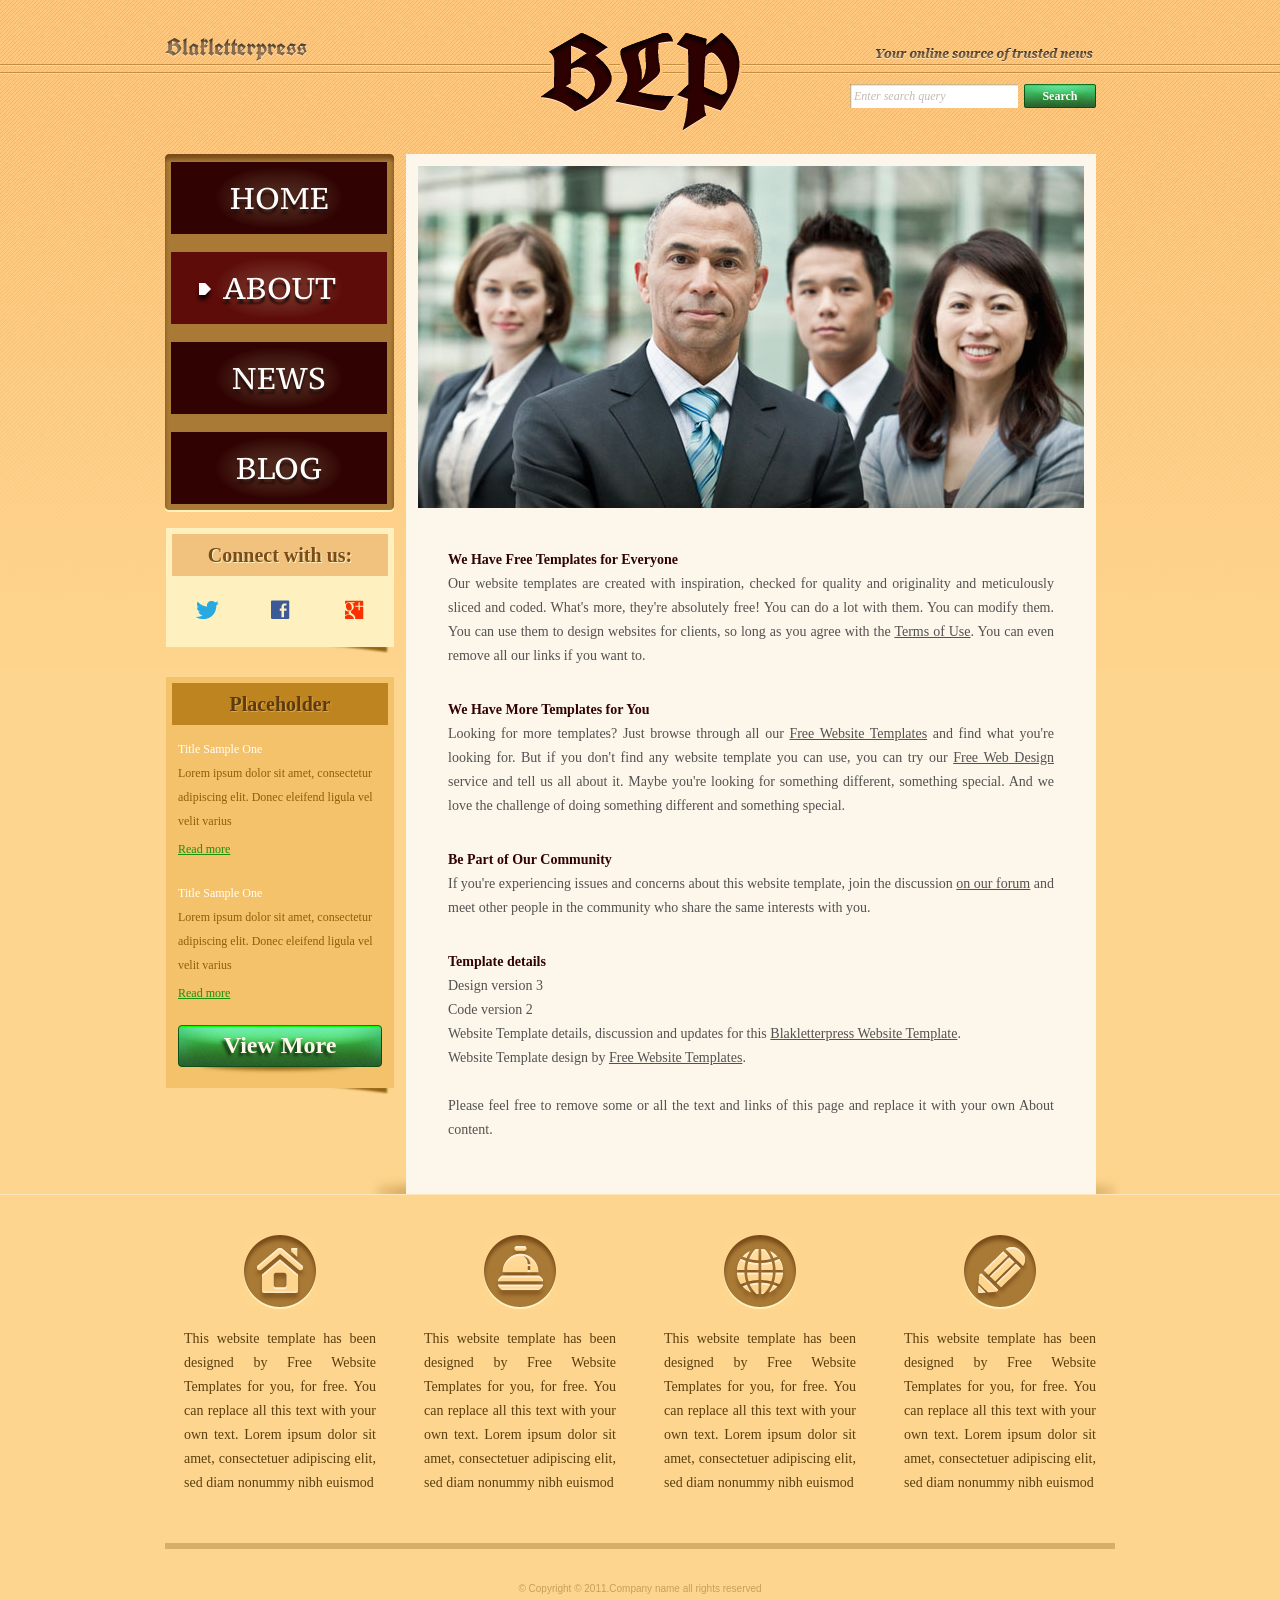
==== baitapHTML/about.html @ bdaef4bc "Initial commit Co-Authored-By: Claude Sonnet 5 <noreply@anthropic.com>" ====
<!DOCTYPE html>
<!-- Website template by freewebsitetemplates.com -->
<html>
<head>
	<meta charset="UTF-8">
	<title>About - Blakletterpress Website Template</title>
	<link rel="stylesheet" href="css/style.css" type="text/css">
</head>
<body>
	<div id="page">
		<div id="header">
			<div id="motto">
				<a href="index.html" class="sitename"><img src="images/blakletterpress.png" height="24" width="142" alt="SiteName"></a>
				<p>
					<img src="images/header-text.png" height="14" width="218" alt="Text">
				</p>
			</div>
			<div id="logo">
				<a href="index.html"><img src="images/logo.png" alt="LOGO"></a>
			</div>
			<div id="searchbar">
				<form action="#" method="post">
					<input type="text" value="Enter search query" class="txtfield" onBlur="javascript:if(this.value==''){this.value=this.defaultValue;}" onFocus="javascript:if(this.value==this.defaultValue){this.value='';}">
					<input type="submit" value="Search" class="btn">
				</form>
			</div>
		</div>
		<div id="contents">
			<div id="main">
				<div id="gallery">
					<div>
						<img src="images/team-large.jpg" alt="Img">
					</div>
				</div>
				<div id="about" class="body">
					<h4>We Have Free Templates for Everyone</h4>
					<p>
						Our website templates are created with inspiration, checked for quality and originality and meticulously sliced and coded. What's more, they're absolutely free! You can do a lot with them. You can modify them. You can use them to design websites for clients, so long as you agree with the <a href="http://www.freewebsitetemplates.com/about/terms/">Terms of Use</a>. You can even remove all our links if you want to.
					</p>
					<h4>We Have More Templates for You</h4>
					<p>
						Looking for more templates? Just browse through all our <a href="http://www.freewebsitetemplates.com/">Free Website Templates</a> and find what you're looking for. But if you don't find any website template you can use, you can try our <a href="http://www.freewebsitetemplates.com/freewebdesign/">Free Web Design</a> service and tell us all about it. Maybe you're looking for something different, something special. And we love the challenge of doing something different and something special.
					</p>
					<h4>Be Part of Our Community</h4>
					<p>
						If you're experiencing issues and concerns about this website template, join the discussion <a href="http://www.freewebsitetemplates.com/forums/">on our forum</a> and meet other people in the community who share the same interests with you.
					</p>
					<h4>Template details</h4>
					<p>
						Design version 3<br> Code version 2<br> Website Template details, discussion and updates for this <a href="http://www.freewebsitetemplates.com/forums/f18/">Blakletterpress Website Template</a>.<br> Website Template design by <a href="http://www.freewebsitetemplates.com/">Free Website Templates</a>.<br><br> Please feel free to remove some or all the text and links of this page and replace it with your own About content.
					</p>
				</div>
			</div>
			<div id="sidebar">
				<div id="navigation">
					<div>
						<ul>
							<li>
								<a href="index.html">Home</a>
							</li>
							<li class="selected">
								<a href="about.html">About</a>
							</li>
							<li>
								<a href="news.html">News</a>
							</li>
							<li>
								<a href="blog.html">Blog</a>
							</li>
						</ul>
					</div>
				</div>
				<div class="section">
					<div id="connect">
						<h2>Connect with us:</h2>
						<a href="http://freewebsitetemplates.com/go/twitter/" target="_blank" class="twitter"></a> <a href="http://freewebsitetemplates.com/go/facebook/" target="_blank" class="facebook"></a> <a href="http://freewebsitetemplates.com/go/googleplus/" target="_blank" class="googleplus"></a>
					</div>
				</div>
				<div class="section">
					<div id="posts">
						<h2>Placeholder</h2>
						<ul>
							<li>
								<h5>Title Sample One</h5>
								<p>
									Lorem ipsum dolor sit amet, consectetur adipiscing elit. Donec eleifend ligula vel velit varius
								</p>
								<a href="news.html" class="more">Read more</a>
							</li>
							<li>
								<h5>Title Sample One</h5>
								<p>
									Lorem ipsum dolor sit amet, consectetur adipiscing elit. Donec eleifend ligula vel velit varius
								</p>
								<a href="news.html" class="more">Read more</a>
							</li>
						</ul>
						<a href="news.html" class="btn2">View More</a>
					</div>
				</div>
			</div>
		</div>
		<div id="footer">
			<div>
				<ul id="featured">
					<li>
						<a href="index.html" class="home"></a>
						<p>
							This website template has been designed by Free Website Templates for you, for free. You can replace all this text with your own text. Lorem ipsum dolor sit amet, consectetuer adipiscing elit, sed diam nonummy nibh euismod
						</p>
					</li>
					<li>
						<a href="index.html" class="bell"></a>
						<p>
							This website template has been designed by Free Website Templates for you, for free. You can replace all this text with your own text. Lorem ipsum dolor sit amet, consectetuer adipiscing elit, sed diam nonummy nibh euismod
						</p>
					</li>
					<li>
						<a href="index.html" class="globe"></a>
						<p>
							This website template has been designed by Free Website Templates for you, for free. You can replace all this text with your own text. Lorem ipsum dolor sit amet, consectetuer adipiscing elit, sed diam nonummy nibh euismod
						</p>
					</li>
					<li>
						<a href="index.html" class="pencil"></a>
						<p>
							This website template has been designed by Free Website Templates for you, for free. You can replace all this text with your own text. Lorem ipsum dolor sit amet, consectetuer adipiscing elit, sed diam nonummy nibh euismod
						</p>
					</li>
					</li>
				</ul>
				<p id="footnote">
					© Copyright © 2011.Company name all rights reserved
				</p>
			</div>
		</div>
	</div>
</body>
</html>
---- baitapHTML/css/style.css ----
/* Website template by freewebsitetemplates.com */
@font-face {
	font-family: 'PTSerif-Caption';
	src: url('../fonts/PT_Serif-Caption-Web-Regular.eot');
	src: local('☺'), url('../fonts/PT_Serif-Caption-Web-Regular.woff') format('woff'), url('../fonts/PT_Serif-Caption-Web-Regular.ttf') format('truetype'), url('../fonts/PT_Serif-Caption-Web-Regular.svg') format('svg');
	font-weight: normal;
	font-style: normal;
}
@font-face {
	font-family: 'UnifrakturCook-Bold';
	src: url('../fonts/UnifrakturCook-Bold.eot');
	src: local('☺'), url('../fonts/UnifrakturCook-Bold.woff') format('woff'), url('../fonts/UnifrakturCook-Bold.ttf') format('truetype'), url('../fonts/UnifrakturCook-Bold.svg') format('svg');
	font-weight: normal;
	font-style: normal;
}
body {
	background: #fed58e url(../images/bg-body.png) repeat-x left top;
	font-family: Georgia, "Times New Roman", Times, serif;
	margin: 0;
}
#background {
}
#page {
	width: 960px;
	margin: 0 auto;
}
img {
	border: 0;
}
/*------------------------------ SPRITES ------------------------------*/
.btn, .btn2, #searchbar form input.txtfield, #navigation li, #navigation li a:hover, #navigation li.selected a {
	background: url(../images/interface.png) no-repeat;
}
#navigation, #navigation > div, #navigation ul {
	background-image: url(../images/bg-navigation.png);
	background-repeat: no-repeat;
}
#connect > a, #featured li > a {
	background: url(../images/icons.png) no-repeat;
}
.btn {
	background-position: -178px 0;
	color: #fcfefc;
	cursor: pointer;
	font-family: Georgia, "Times New Roman", Times, serif;
	font-size: 12px;
	font-weight: bold;
	height: 24px;
	line-height: 24px;
	width: 72px;
	padding: 0 0 4px;
	text-align: center;
}
.btn:hover {
	background-position: -260px 0;
}
.btn2 {
	background-position: 0 -32px;
	display: block;
	color: #fdf6ea;
	font-family: Georgia, "Times New Roman", Times, serif;
	font-size: 24px;
	font-weight: bold;
	height: 51px;
	line-height: 40px;
	width: 204px;
	text-align: center;
	text-decoration: none;
	text-shadow: -3px 3px 3px #173c13;
}
.btn2:hover {
	background-position: -216px -31px;
}
/*------------------------------ HEADER ------------------------------*/
#header {
	height: 106px;
	padding: 24px 0;
	text-align: center;
	position: relative
}
/** motto **/
#motto {
	text-align: right;
	padding: 13px 27px 15px 0;
}
a.sitename {
	float: left;
	display: inline-block;
	font-family: "UnifrakturCook-Bold";
	font-size: 24px;
	height: 24px;
	margin-left: 5px;
}
#motto p {
	display: inline-block;
	height: 24px;
	line-height: 24px;
	margin: 8px 0 0;
}
/** Logo **/
#logo {
	display: inline-block;
	position: absolute;
	left: 360px;
	top: 24px;
}
/** Searchbar **/
#searchbar {
	padding: 0 24px 15px 0;
	text-align: right;
}
#searchbar form {
	display: inline-block;
*float: right; /** Needed for IE7 **/
}
#searchbar form input {
	float: left;
	border: 0;
	margin: 0;
}
#searchbar input.txtfield {
	background-position: 0 0;
	color: #c3baaf;
	font-family: Georgia, "Times New Roman", Times, serif;
	font-size: 12px;
	font-style: italic;
	height: 24px;
	line-height: 24px;
	width: 160px;
	margin: 0 6px 0 0;
	padding: 0 4px;
}
/*------------------------------ CONTENTS ------------------------------*/
#contents {
	background: url(../images/content-shadow.png) no-repeat right bottom;
*display: inline-block; /** Needed for IE7 **/
}
#contents:after {
	clear:both;
	content:"";
	display:block;
	height:0;
	line-height:0;
	visibility:hidden;
}
#contents h1 {
	color: #7e501c;
	font-size: 31px;
	font-weight: normal;
	margin: 0 0 30px;
	text-align: justify;
	text-shadow: 0 3px #fdf2be;
}
#contents h1 a {
	color: #7e501c;
}
#contents h1 em {
	font-weight: bold;
	text-transform: uppercase;
}
#contents h2 {
	font-size: 20px;
	line-height: 42px;
	margin: 0 0 24px;
	text-align: center;
}
#contents h3 {
	color: #300302;
	font-size: 18px;
	line-height: 24px;
	margin: 0 0 0;
	text-transform: uppercase;
}
#contents h4 {
	color: #300302;
	font-size: 14px;
	line-height: 24px;
	margin: 0;
}
#contents p {
	color: #525252;
	font-size: 14px;
	line-height: 24px;
	margin: 0;
	padding: 0 0 30px;
	text-align: justify;
}
#contents p a {
	color: #525252;
}
#contents p a:hover {
	color: #e19320;
}
/** MAIN **/
#main {
	float: right;
	background-color: #fdf6ea;
	min-height: 982px;
	width: 666px;
	margin: 0 24px 0 12px;
	padding: 12px 12px 22px;
}
#main div.body {
	padding: 0 30px;
}
/** list **/
#list {
	list-style: none;
	margin: 30px 0;
	padding: 0;
}
#list li {
	display: inline-block;
	width: 100%;
	margin: 0 0 54px;
}
#list span.time {
	float: right;
	font-size: 12px;
	font-weight: bold;
	margin: 7px 0 0;
}
#list li p {
	padding-bottom: 0;
}
#list li a.more {
	float: right;
	color: #300302;
	font-size: 14px;
	font-style: italic;
}
#list li a.more:hover {
	color: #097a07;
}
/** pagination **/
#pagination {
	font-family: Arial, Helvetica, sans-serif;
	font-size: 12px;
	text-align: center;
}
#pagination a {
	color: #a2a2a1;
	margin: 0 3px;
	padding: 0 2px;
	text-decoration: none;
}
#pagination a:hover {
	color: #be841f;
}
/** gallery **/
#gallery {
	margin: 0 0 36px;
}
#gallery > div {
	margin: 0 0 14px;
}
#gallery ul {
	background-color: #ebe0ce;
	display: inline-block;
	list-style: none;
	width: 606px;
	margin: 0;
	padding: 6px 30px;
}
#gallery ul li {
	float: left;
	cursor: pointer;
	height: 48px;
	width: 78px;
	margin: 0 11px;
}
#gallery ul li:hover {
	filter:alpha(opacity=80);
	opacity: 0.8;
}
/** SIDEBAR **/
#sidebar {
	float: left;
	height: auto;
	width: 229px;
	margin-left: 5px;
}
#sidebar div.section {
	background: url(../images/box-shadow-bottom.png) no-repeat left bottom;
	margin: 0 0 24px;
	padding: 0 0 6px;
}
/** Navigation **/
#navigation {
	background-position: -468px bottom;
	margin: 0 0 16px;
	padding: 0 0 8px;
}
#navigation > div {
	background-position: 0 top;
	padding: 8px 0 0;
}
#navigation ul {
	background-position: -234px top;
	background-repeat: repeat-y;
	list-style: none;
	margin: 0;
	padding: 0 6px;
}
#navigation li {
	background-position: 0 -90px;
	height: 72px;
	width: 216px;
	margin-top: 18px;
}
#navigation li:hover, #navigation li.selected {
	background-position: -226px -90px;
}
#navigation li:first-child {
	margin-top: 0;
}
#navigation li a {
	color: #fffefd;
	display: block;
	font: 30px/72px "PTSerif-Caption";
	text-align: center;
	text-decoration: none;
	text-transform: uppercase;
	text-shadow: 0 5px 2px #27100c;
}
#navigation li a:hover, #navigation li.selected a {
	background-position: 24px -162px;
}
/** connect **/
#connect {
	background-color: #fef1bf;
	margin-left: 1px;
	padding: 6px;
}
#connect h2 {
	background-color: #f0c27e;
	color: #7b4c1a;
	text-shadow: 1px 1px #fdf2be;
}
#connect > a {
	display: inline-block;
	height: 19px;
	width: 23px;
	margin: 0 24px 18px;
}
#connect a.twitter {
	background-position: 0 0;
}
#connect a.facebook {
	background-position: -72px 0;
	width: 19px;
}
#connect a.googleplus {
	background-position: -141px 0;
	width: 22px;
}
/** Post **/
#posts {
	background-color: #f4c26b;
	margin-left: 1px;
	padding: 6px;
}
#posts h2 {
	background-color: #be841f;
	color: #5c3b10;
	margin-bottom: 12px;
	text-shadow: 1px 1px #dfa643;
}
#posts ul {
	list-style: none;
	margin: 0;
	padding: 0 6px;
	overflow: hidden;
}
#posts li {
	margin: 0 0 24px;
}
#posts h5 {
	color: #fff;
	font-size: 12px;
	font-weight: normal;
	line-height: 24px;
	margin: 0;
}
#posts p {
	color: #8f5e08;
	font-size: 12px;
	padding-bottom: 6px;
	text-align: left;
}
#posts a.more {
	color: #199209;
	font-size: 12px;
}
#posts a.more:hover {
	color: #bb8528;
}
#posts a.btn2 {
	margin: 0 auto 6px;
}
/** hover states **/
#contents h1 a:hover, #posts p a:hover {
	text-decoration: none;
}
/*------------------------------ FOOTER ------------------------------*/
#footer {
	border-top: 1px solid #ffe6bc;
	width: 100%;
	padding: 40px 0;
	position: absolute;
	left: 0;
}
#footer > div {
	width: 960px;
	margin: 0 auto;
}
/** featured **/
#featured {
	display: inline-block;
	list-style: none;
	margin: 0 0 30px;
	padding: 0;
}
#featured li {
	float: left;
	width: 192px;
	margin: 0 24px;
}
#featured li > a {
	display: block;
	height: 74px;
	width: 72px;
	margin: 0 auto 18px;
}
#featured li a.home {
	background-position: -91px -27px;
}
#featured li a.bell {
	background-position: -91px -112px;
}
#featured li a.globe {
	background-position: -91px -196px;
}
#featured li a.pencil {
	background-position: -91px -280px;
}
#featured li a.home:hover {
	background-position: 0 -27px;
}
#featured li a.bell:hover {
	background-position: 0 -112px;
}
#featured li a.globe:hover {
	background-position: 0 -196px;
}
#featured li a.pencil:hover {
	background-position: 0 -280px;
}
#featured li p {
	color: #593e0f;
	font: 14px/24px "Times New Roman", Times, serif;
	text-align: justify;
}
#featured li p a {
	color: #593e0f;
}
#featured li p a:hover {
	color: #bb8528;
}
#footnote {
	color: #c89f59;
	font-family: "Trebuchet MS", Arial, Helvetica, sans-serif;
	font-size: 10px;
	width: 950px;
	border-top: 6px solid #d6ae6a;
	margin: 0 auto;
	padding: 34px 0;
	text-align: center;
}
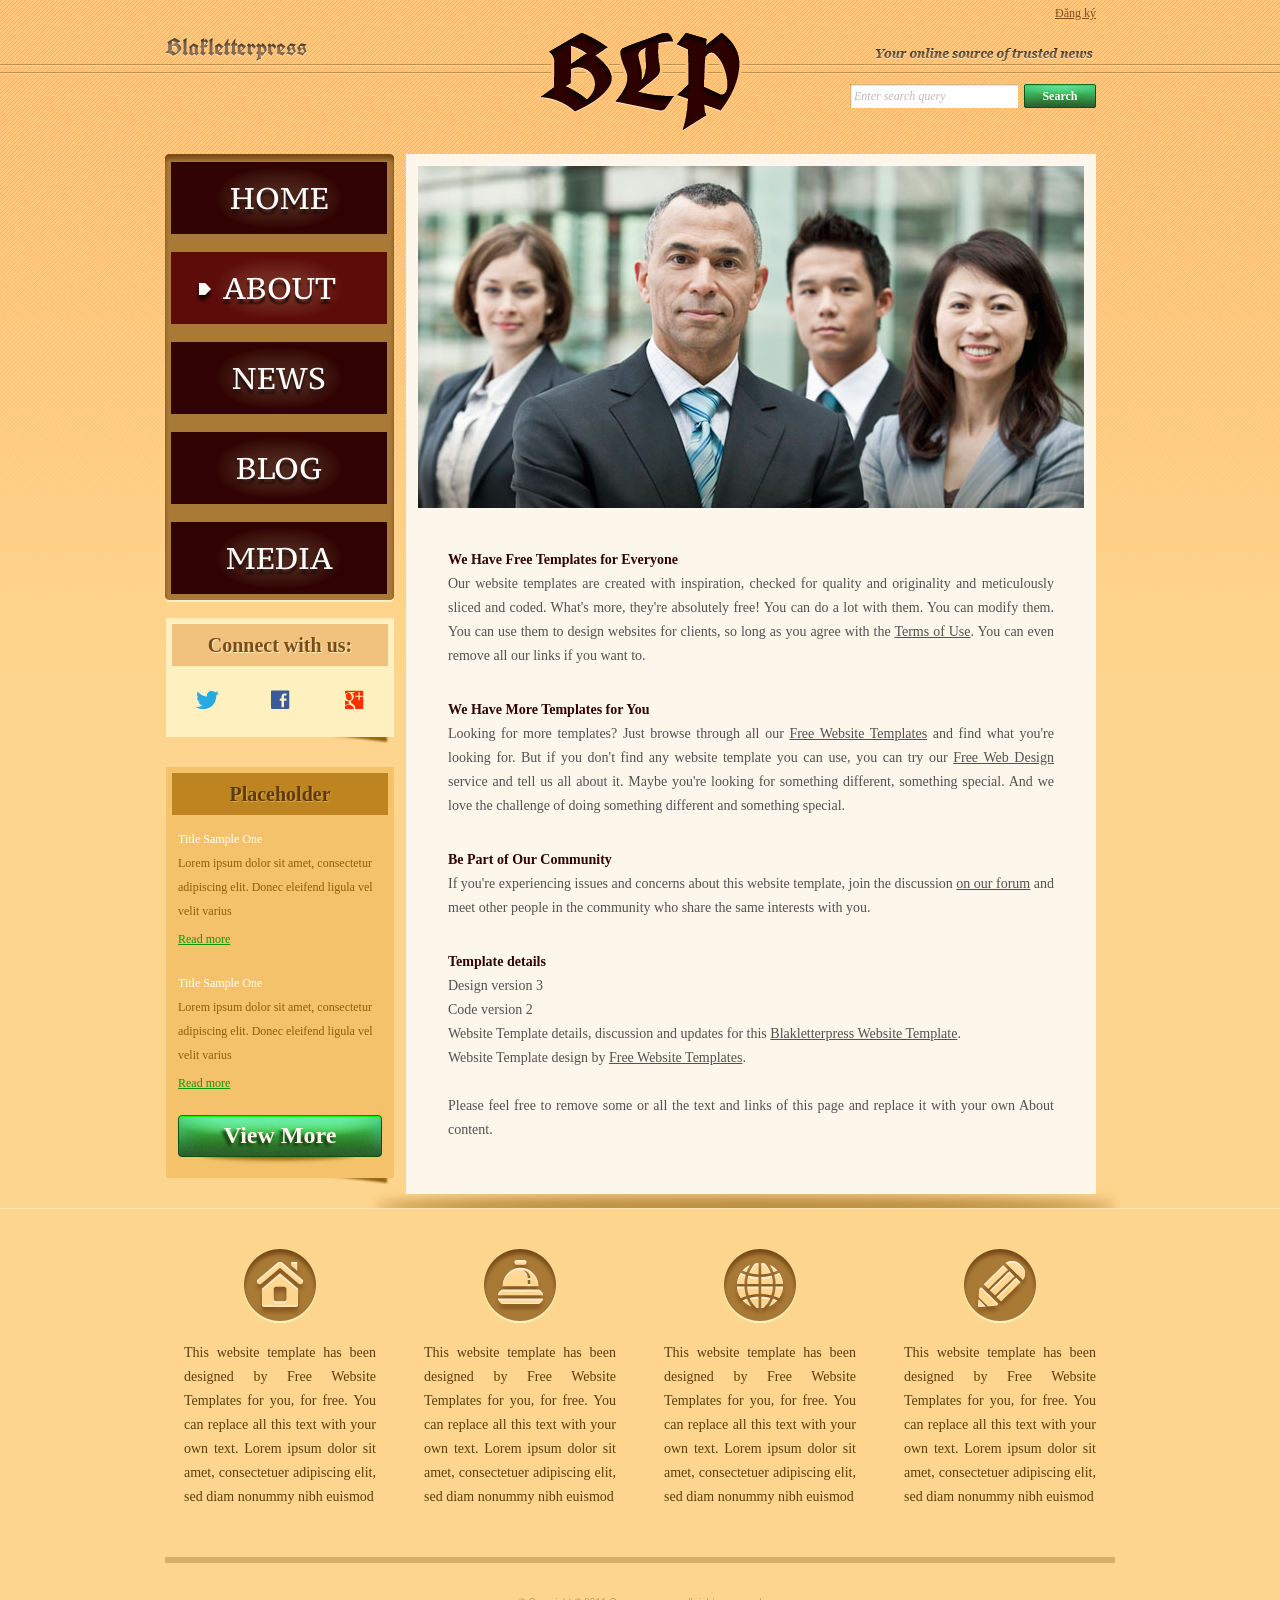
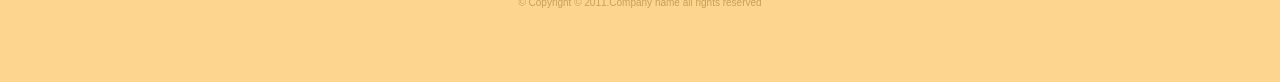
==== commit 448cdc7d: "Sync header register link and media navigation button across all HTML pages" ====
--- a/baitapHTML/about.html
+++ b/baitapHTML/about.html
@@ -9,6 +9,7 @@
 <body>
 	<div id="page">
 		<div id="header">
+			<a href="register.html" class="header-register">Đăng ký</a>
 			<div id="motto">
 				<a href="index.html" class="sitename"><img src="images/blakletterpress.png" height="24" width="142" alt="SiteName"></a>
 				<p>
@@ -66,6 +67,9 @@
 							</li>
 							<li>
 								<a href="blog.html">Blog</a>
+							</li>
+							<li>
+								<a href="media.html">Media</a>
 							</li>
 						</ul>
 					</div>
--- a/baitapHTML/css/style.css
+++ b/baitapHTML/css/style.css
@@ -77,6 +77,18 @@
 	padding: 24px 0;
 	text-align: center;
 	position: relative
+}
+#header .header-register {
+	position: absolute;
+	top: 6px;
+	right: 24px;
+	font-family: Georgia, "Times New Roman", Times, serif;
+	font-size: 12px;
+	color: #7e501c;
+	text-decoration: underline;
+}
+#header .header-register:hover {
+	color: #e19320;
 }
 /** motto **/
 #motto {
@@ -200,7 +212,7 @@
 	margin: 0 24px 0 12px;
 	padding: 12px 12px 22px;
 }
-#main div.body {
+#main div.body, #main article.body, #main .body {
 	padding: 0 30px;
 }
 /** list **/
@@ -280,7 +292,7 @@
 	width: 229px;
 	margin-left: 5px;
 }
-#sidebar div.section {
+#sidebar div.section, #sidebar section.section {
 	background: url(../images/box-shadow-bottom.png) no-repeat left bottom;
 	margin: 0 0 24px;
 	padding: 0 0 6px;
@@ -477,3 +489,230 @@
 	padding: 34px 0;
 	text-align: center;
 }
+/*------------------------------ REGISTRATION FORM ------------------------------*/
+#contents .registration-form {
+	padding: 10px 0 20px;
+}
+#contents .registration-form h1.form-title {
+	color: #7e501c;
+	font-size: 26px;
+	font-weight: normal;
+	margin: 0 0 16px;
+	text-align: left;
+	text-shadow: 0 2px #fdf2be;
+}
+#contents .registration-form p.form-desc {
+	color: #525252;
+	font-size: 12px;
+	line-height: 20px;
+	margin: 0 0 20px;
+	padding: 0;
+	text-align: left;
+}
+.registration-form fieldset {
+	border: 1px solid #7f7f7f;
+	margin: 0 0 16px;
+	padding: 10px 16px 16px;
+	background: transparent;
+}
+.registration-form legend {
+	font-family: Georgia, "Times New Roman", Times, serif;
+	font-size: 13px;
+	font-weight: bold;
+	color: #300302;
+	padding: 0 5px;
+}
+.registration-form .form-group {
+	margin: 10px 0 4px;
+}
+.registration-form label.field-label {
+	display: block;
+	color: #333333;
+	font-size: 12px;
+	margin: 0 0 4px;
+	font-family: Georgia, "Times New Roman", Times, serif;
+}
+.registration-form input[type="text"],
+.registration-form input[type="email"],
+.registration-form input[type="password"],
+.registration-form input[type="tel"],
+.registration-form input[type="date"] {
+	border: 1px solid #7f9db9;
+	background-color: #ffffff;
+	padding: 3px 6px;
+	font-size: 12px;
+	font-family: Arial, Helvetica, sans-serif;
+	width: 250px;
+	box-sizing: border-box;
+}
+.registration-form input[type="number"] {
+	border: 1px solid #7f9db9;
+	background-color: #ffffff;
+	padding: 3px 6px;
+	font-size: 12px;
+	font-family: Arial, Helvetica, sans-serif;
+	width: 65px;
+	box-sizing: border-box;
+}
+.registration-form select {
+	border: 1px solid #7f9db9;
+	background-color: #ffffff;
+	padding: 2px 4px;
+	font-size: 12px;
+	font-family: Arial, Helvetica, sans-serif;
+	min-width: 170px;
+	box-sizing: border-box;
+}
+.registration-form textarea {
+	border: 1px solid #7f9db9;
+	background-color: #ffffff;
+	padding: 4px 6px;
+	font-size: 12px;
+	font-family: Arial, Helvetica, sans-serif;
+	width: 320px;
+	height: 65px;
+	resize: vertical;
+	box-sizing: border-box;
+}
+.registration-form .inline-options {
+	margin-top: 4px;
+}
+.registration-form .inline-options label {
+	display: inline-block;
+	margin-right: 18px;
+	font-size: 12px;
+	color: #333333;
+	font-family: Georgia, "Times New Roman", Times, serif;
+	cursor: pointer;
+}
+.registration-form .inline-options input[type="radio"],
+.registration-form .inline-options input[type="checkbox"],
+.registration-form .checkbox-single input[type="checkbox"] {
+	vertical-align: middle;
+	margin: 0 4px 0 0;
+}
+.registration-form .checkbox-single {
+	margin-top: 14px;
+}
+.registration-form .checkbox-single label {
+	font-size: 12px;
+	color: #333333;
+	font-family: Georgia, "Times New Roman", Times, serif;
+	cursor: pointer;
+}
+.registration-form .form-actions {
+	margin-top: 14px;
+}
+.registration-form .form-actions input.btn {
+	border: 0;
+	margin-right: 6px;
+	display: inline-block;
+	vertical-align: middle;
+}
+/*------------------------------ MULTIMEDIA ARTICLE ------------------------------*/
+#contents .media-article {
+	padding: 10px 0 20px;
+}
+#contents .media-article h1.article-title {
+	color: #7e501c;
+	font-size: 26px;
+	font-weight: normal;
+	margin: 0 0 6px;
+	text-align: left;
+	text-shadow: 0 2px #fdf2be;
+}
+#contents .media-article p.article-meta {
+	color: #666666;
+	font-size: 11px;
+	margin: 0 0 16px;
+	padding: 0;
+	text-align: left;
+}
+#contents .media-article p.article-meta a {
+	color: #525252;
+	text-decoration: underline;
+}
+#contents .media-article figure.media-figure {
+	margin: 0 0 20px;
+	text-align: center;
+}
+#contents .media-article figure.media-figure img {
+	display: block;
+	width: 100%;
+	max-width: 520px;
+	height: auto;
+	margin: 0 auto;
+}
+#contents .media-article figure.media-figure figcaption {
+	font-family: Georgia, "Times New Roman", Times, serif;
+	font-size: 12px;
+	font-weight: bold;
+	color: #333333;
+	text-align: center;
+	margin-top: 8px;
+}
+#contents .media-article section {
+	margin: 0 0 20px;
+}
+#contents .media-article section h2 {
+	color: #300302;
+	font-size: 18px;
+	font-weight: bold;
+	line-height: 28px;
+	margin: 16px 0 10px;
+	text-align: center;
+}
+#contents .media-article section p {
+	color: #525252;
+	font-size: 13px;
+	line-height: 22px;
+	margin: 0 0 14px;
+	padding: 0;
+	text-align: justify;
+}
+#contents .media-article p.podcast-desc,
+#contents .media-article p.location-desc {
+	text-align: left;
+	margin-bottom: 10px;
+}
+#contents .media-article video {
+	display: block;
+	width: 100%;
+	max-width: 520px;
+	height: auto;
+	margin: 0 auto;
+	background-color: #000000;
+}
+#contents .media-article audio {
+	display: block;
+	width: 100%;
+	max-width: 520px;
+	margin: 0 auto;
+}
+#contents .media-article .map-wrapper {
+	width: 100%;
+	max-width: 520px;
+	margin: 0 auto;
+}
+#contents .media-article .map-wrapper iframe {
+	display: block;
+	width: 100%;
+	height: 260px;
+	border: 0;
+}
+#contents .media-article p.article-tags {
+	color: #525252;
+	font-size: 12px;
+	margin-top: 14px;
+	padding: 0;
+	text-align: left;
+}
+#contents .media-article p.article-tags a {
+	color: #525252;
+	text-decoration: underline;
+}
+#contents .media-article p.article-tags a:hover {
+	color: #e19320;
+}
+
+
